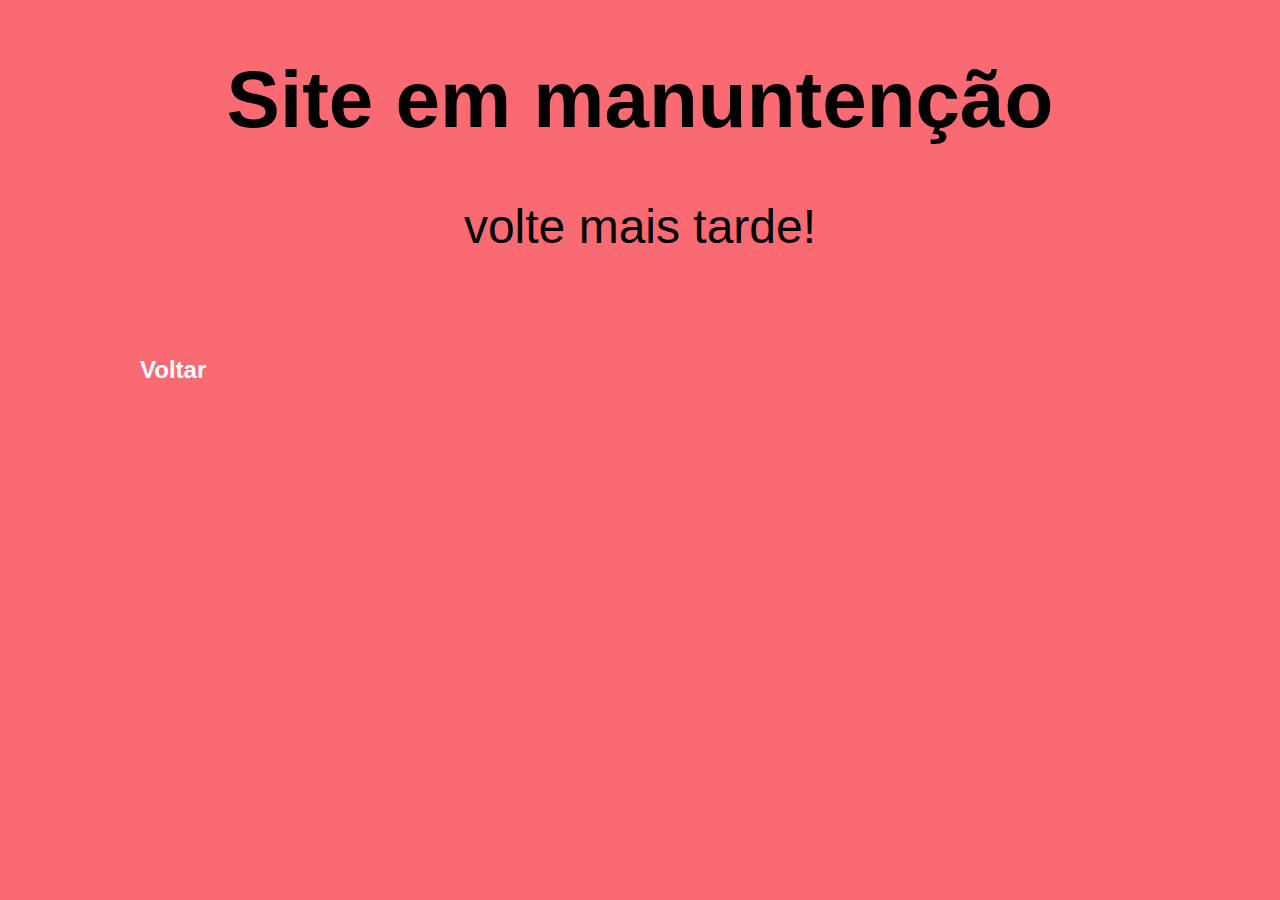
==== aviso.html @ 5af9ad04 "update" ====
<!DOCTYPE html>
<html lang="pt-br">
<head>
    <meta charset="UTF-8">
    <meta http-equiv="X-UA-Compatible" content="IE=edge">
    <meta name="viewport" content="width=device-width, initial-scale=1.0">
    <link rel="shortcut icon" href="img/favicon.ico" type="image/x-icon">
    <title>Valorant</title>

    <style>
        body{
            background-color: #fa6a73;
            font-family: Arial, Helvetica, sans-serif;
            min-width: 300px;
            max-width: 1000px;
            margin: auto;
        }

        h1{
            text-align: center;
            font-size: 5em;
        }

        p{
            text-align: center;
            font-size: 3em;
        }

        a{
            text-decoration: none;
            font-weight: bold;
            color: white;
            font-size: 1.5em;
            text-align: center;
        }

        a:hover{
            background-color: black;
        }

    </style>
</head>
<body>
    <h1>Site em manuntenção</h1>
    <p>volte mais tarde!</p>
    <br>
    <br>
    <br>


    <a href="index.html">Voltar</a>
</body>
</html>
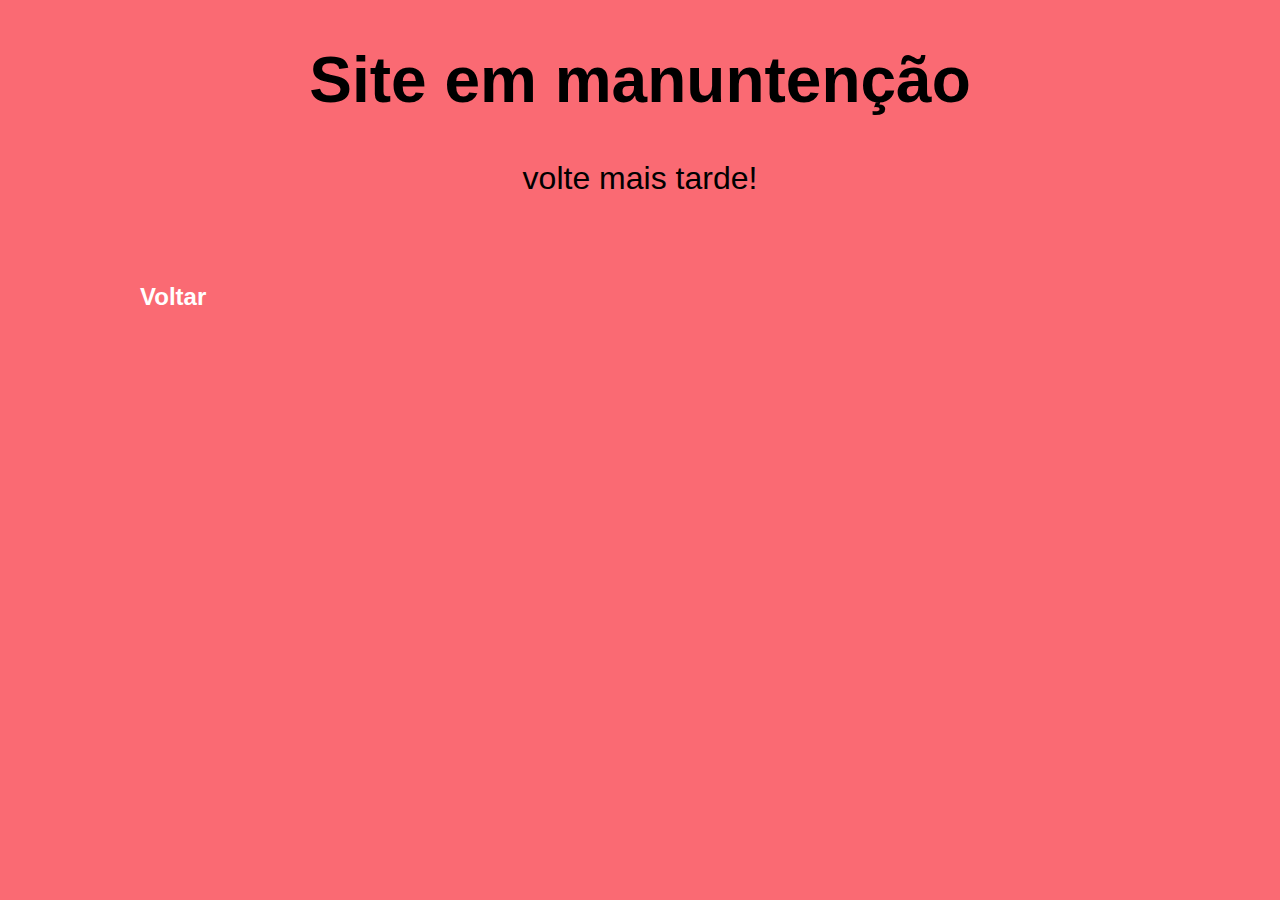
==== commit b653ed93: "uo" ====
--- a/aviso.html
+++ b/aviso.html
@@ -18,12 +18,12 @@
 
         h1{
             text-align: center;
-            font-size: 5em;
+            font-size: 4em;
         }
 
         p{
             text-align: center;
-            font-size: 3em;
+            font-size: 2em;
         }
 
         a{
